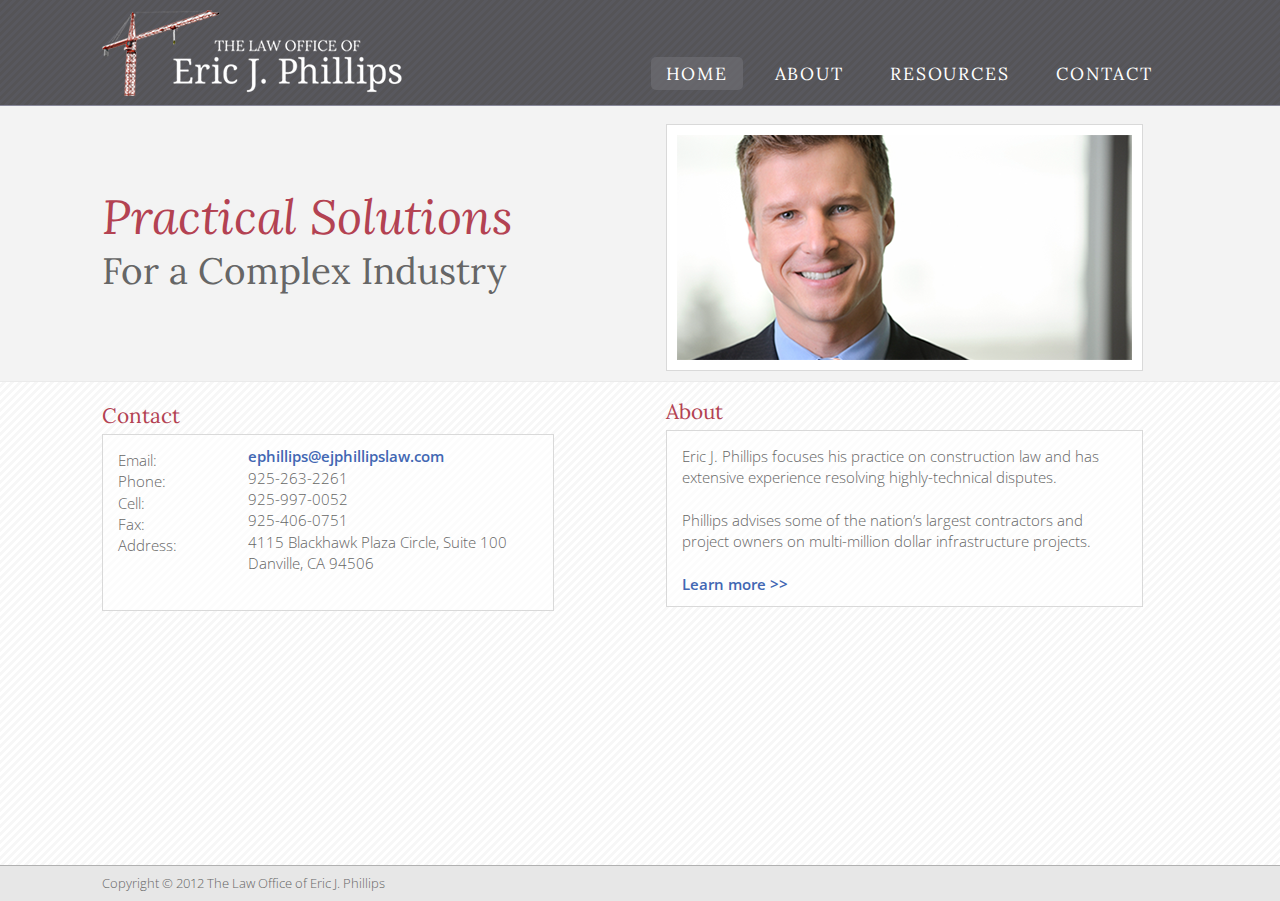
==== staging/index.html @ d49089be "separated home and common css;" ====
<html lang="en">
  <head>
    <meta charset="utf-8"> 
    <title>The Law Office of Eric J. Phillips</title>
    <link href="css/common.css" rel="stylesheet">
    <link href="css/home.css" rel="stylesheet">
    <link href='http://fonts.googleapis.com/css?family=Lora:400,700,400italic,700italic' rel='stylesheet' type='text/css'>
    <link href='http://fonts.googleapis.com/css?family=Open+Sans:300,400,600' rel='stylesheet' type='text/css'>
    <!--[if IE]>
    <link href="http://fonts.googleapis.com/css?family=Lora:400" rel="stylesheet" type="text/css">
    <link href="http://fonts.googleapis.com/css?family=Lora:400italic" rel="stylesheet" type="text/css">
    <link href="http://fonts.googleapis.com/css?family=Lora:700" rel="stylesheet" type="text/css">
    <link href="http://fonts.googleapis.com/css?family=Lora:700italic" rel="stylesheet" type="text/css">
    <![endif]-->
  </head>
  <body>

    <div id="wrapper">
      <div id="navbar">
        <img id="logo" src="img/logo.png">
        <ul>
          <li><a class="titles selected" href="">Home</a></li>
          <li><a class="titles" href="about.html">About</a></li>
          <li><a class="titles" href="resources.html">Resources</a></li>
          <li><a class="titles" href="contact.html">Contact</a></li>
        </ul>
      </div>

      <div id="headline"> <!-- the entire second section -->
        <p id="headline-top" class="titles highlight-color">Practical Solutions</p>
        <p id="headline-second" class="titles">For a Complex Industry</p>
        <img id="home-photo" src="img/photo_home.png">
      </div>

      <div id="content">
        <div id="contact-home">
          <a id="contact-home-title" class="titles highlight-color headings" href="contact.html">Contact</a>
          <div id="contact-content-block" class="content-block">
            <p id="contact-labels">
              Email:<br>
              Phone:<br>
              Cell:<br>
              Fax:<br>
              Address:
            </p>
            <p id="contact-info">
              <a href="mailto:ephillips@ejphillipslaw.com">ephillips@ejphillipslaw.com</a><br>
              925-263-2261<br>
              925-997-0052<br>
              925-406-0751<br>
              4115 Blackhawk Plaza Circle, Suite 100<br>
                  Danville, CA 94506
            </p>
          </div>
        </div>
        <div id="about-home">
          <a id="about-home-title" class="titles highlight-color headings" href="about.html">About</a>
          <div id="about-content-block" class="content-block">
            Eric J. Phillips focuses his practice on construction law and has extensive experience resolving highly-technical disputes. <br><br>
            Phillips advises some of the nation’s largest contractors and project owners on multi-million dollar infrastructure projects. <br><br>
            <a href="about.html">Learn more >></a>
          </div>
        </div>

        <div id="push"></div>
      </div>
    </div>

    <div id="footer">
      <p id="copyright">Copyright © 2012 The Law Office of Eric J. Phillips</p>
    </div>

  </body>
</html>
---- staging/css/common.css ----
* {
    margin: 0;
}

html {
    height: 100%;
}

body {
    height: 100%;
	padding: 0px;
	margin: 0px;
    font-family: 'Open Sans', sans-serif;
    font-weight: 300;
    color: #666666;
    background-image: url("../img/stripe_light.png");
}

::selection {
    background: #A5D1D0; /* Safari */
}

::-moz-selection {
    background: #A5D1D0; /* Firefox */
}

p {
    margin: 0px;
    padding: 0px;
}

a {
    text-decoration: none;
    font-weight: 600;
    color: #4267b3;
}

a:hover {
    color: #aaaaaa;
}

ul {
    list-style: none;
    margin: 0px;
    padding: 0px;
}

li {
    margin: 0px;
    padding: 0px;
}

.titles {
    font-family: 'Lora', serif;
    font-weight: 400;
}

.headings {  
    font-size: 1.3em;
}

.highlight-color {
    color: #b34252;
}

.content-block {
    border: 1px #d9d9d9 solid;
    background-color: #ffffff;
    font-size: 0.95em;
    padding: 15px;
    line-height: 1.4em;
    /* Fallback for web browsers that doesn't support RGBa */
    background: rgb(255, 255, 255);
    /* RGBa with 0.6 opacity */
    background: rgba(255, 255, 255, 0.6);
    /* For IE 5.5 - 7*/
    filter:progid:DXImageTransform.Microsoft.gradient(startColorstr=#99717176, endColorstr=#99717176);
    /* For IE 8*/
    -ms-filter: "progid:DXImageTransform.Microsoft.gradient(startColorstr=#99717176, endColorstr=#99717176)";
}

#navbar {
    width: 100%;
    height: 105px;
    background-image: url("../img/stripe_dark.png");
    background-color: #58585e;
    border-bottom: 1px #89899b solid;
}

#logo {
    margin-left: 8%;
    margin-top: 10px;
}

#navbar ul {
    margin-top: -35px;
    padding-left: 52%;
    margin-left: -15px;
}

#navbar li {
    font-size: 1.1em;
    letter-spacing: 0.1em;
    display: inline;
    text-transform: uppercase;
    padding-right: 13px;
}

#navbar a {
    color: #ffffff;
    font-weight: 400;
    padding: 5px 15px;
}

#navbar a:hover, .selected {
    background-color: #717176;
    -moz-border-radius: 5px;
    -webkit-border-radius: 5px;
    -khtml-border-radius: 5px;
    behavior: url(/css/border-radius.htc);
    border-radius: 5px;
    /* Fallback for web browsers that doesn't support RGBa */
    background: rgb(113, 113, 118);
    /* RGBa with 0.6 opacity */
    background: rgba(113, 113, 118, 0.6);
    /* For IE 5.5 - 7*/
    filter:progid:DXImageTransform.Microsoft.gradient(startColorstr=#99717176, endColorstr=#99717176);
    /* For IE 8*/
    -ms-filter: "progid:DXImageTransform.Microsoft.gradient(startColorstr=#99717176, endColorstr=#99717176)";
}

#wrapper {
    min-height: 100%;
    height: auto !important;
    margin: 0 auto -35px;
    height: 100;
}

#push {
    clear: both;
}

#copyright  {
    width: 100%;
    font-size: 0.8em;
    margin-top: 8px;
    margin-left: 8%;
}

#footer {
    width: 100%;
    height: 35px;
    background-color: #e7e7e7;
    border-top: 1px #b1b1b1 solid;
}
---- staging/css/home.css ----
#headline {
    background-color: #f3f3f3;
    width: 100%;
    height: 275px;
    border-bottom: 1px #ebebeb solid;
}

#headline-top {
    padding-top: 80px;
    margin-left: 8%;
    font-style: italic;
    font-size: 3em;
}

#headline-second {
    margin-left: 8%;
    font-size: 2.3em;
}

#home-photo {
    margin-top: -170px;
    margin-left: 52%;
    border: 1px #d9d9d9 solid;
}

#content {
    width: 100%;
    clear: both;
    padding-top: 20px;
}

#contact-home {
    margin-left: 8%;
}

#about-home {
    margin-left: 52%;
    margin-top: -213px;
}

#contact-content-block {
    margin-top: 5px;
    width: 420px;
    height: 145px;
}

#contact-info {
    margin-top: -110px;
    margin-left: 130px;
}

#about-content-block {
    margin-top: 5px;
    width: 445px;
    height: 145px;
}
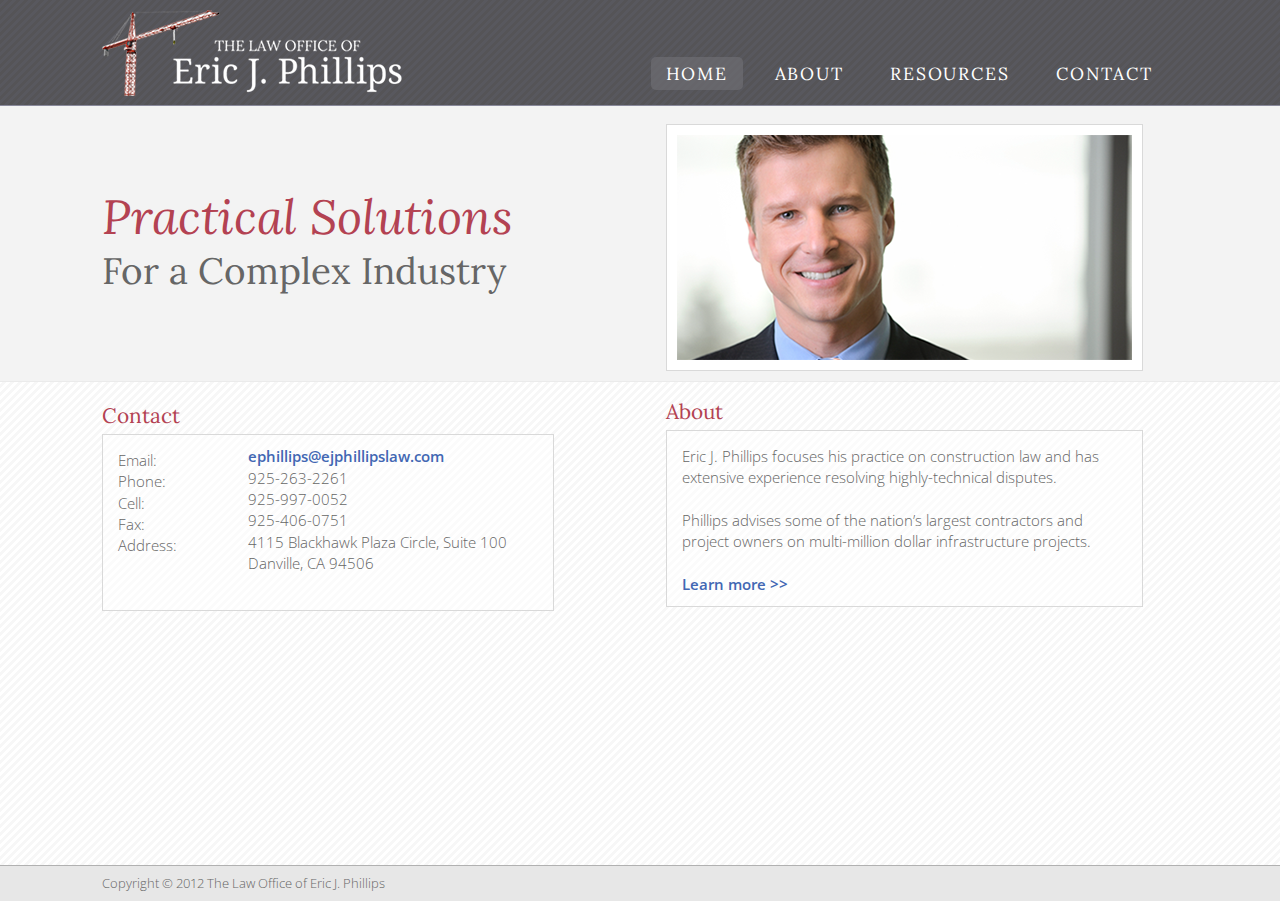
==== commit 7aaac873: "finished contact page except for buttons" ====
--- a/staging/index.html
+++ b/staging/index.html
@@ -15,11 +15,11 @@
   </head>
   <body>
 
-    <div id="wrapper">
-      <div id="navbar">
-        <img id="logo" src="img/logo.png">
+    <div class="wrapper">
+      <div class="navbar">
+        <a href="index.html"><img class="logo" src="img/logo.png"></a>
         <ul>
-          <li><a class="titles selected" href="">Home</a></li>
+          <li><a class="titles selected" href="index.html">Home</a></li>
           <li><a class="titles" href="about.html">About</a></li>
           <li><a class="titles" href="resources.html">Resources</a></li>
           <li><a class="titles" href="contact.html">Contact</a></li>
@@ -29,12 +29,12 @@
       <div id="headline"> <!-- the entire second section -->
         <p id="headline-top" class="titles highlight-color">Practical Solutions</p>
         <p id="headline-second" class="titles">For a Complex Industry</p>
-        <img id="home-photo" src="img/photo_home.png">
+        <img id="home-photo" class="border" src="img/photo_home.png">
       </div>
 
-      <div id="content">
+      <div id="home-content">
         <div id="contact-home">
-          <a id="contact-home-title" class="titles highlight-color headings" href="contact.html">Contact</a>
+          <a class="titles highlight-color headings" href="contact.html">Contact</a>
           <div id="contact-content-block" class="content-block">
             <p id="contact-labels">
               Email:<br>
@@ -54,7 +54,7 @@
           </div>
         </div>
         <div id="about-home">
-          <a id="about-home-title" class="titles highlight-color headings" href="about.html">About</a>
+          <a class="titles highlight-color headings" href="about.html">About</a>
           <div id="about-content-block" class="content-block">
             Eric J. Phillips focuses his practice on construction law and has extensive experience resolving highly-technical disputes. <br><br>
             Phillips advises some of the nation’s largest contractors and project owners on multi-million dollar infrastructure projects. <br><br>
@@ -62,12 +62,12 @@
           </div>
         </div>
 
-        <div id="push"></div>
+        <div class="push"></div>
       </div>
     </div>
 
-    <div id="footer">
-      <p id="copyright">Copyright © 2012 The Law Office of Eric J. Phillips</p>
+    <div class="footer">
+      <p class="copyright">Copyright © 2012 The Law Office of Eric J. Phillips</p>
     </div>
 
   </body>
--- a/staging/css/common.css
+++ b/staging/css/common.css
@@ -55,12 +55,20 @@
     font-weight: 400;
 }
 
+.page-titles {
+    font-size: 1.5em;
+}
+
 .headings {  
     font-size: 1.3em;
 }
 
 .highlight-color {
     color: #b34252;
+}
+
+.border {
+    border: 1px #d9d9d9 solid;
 }
 
 .content-block {
@@ -72,14 +80,14 @@
     /* Fallback for web browsers that doesn't support RGBa */
     background: rgb(255, 255, 255);
     /* RGBa with 0.6 opacity */
-    background: rgba(255, 255, 255, 0.6);
+    background: rgba(255, 255, 255, 0.5);
     /* For IE 5.5 - 7*/
-    filter:progid:DXImageTransform.Microsoft.gradient(startColorstr=#99717176, endColorstr=#99717176);
+    filter:progid:DXImageTransform.Microsoft.gradient(startColorstr=#7f717176, endColorstr=#7f717176);
     /* For IE 8*/
-    -ms-filter: "progid:DXImageTransform.Microsoft.gradient(startColorstr=#99717176, endColorstr=#99717176)";
+    -ms-filter: "progid:DXImageTransform.Microsoft.gradient(startColorstr=#7f717176, endColorstr=#7f717176)";
 }
 
-#navbar {
+.navbar {
     width: 100%;
     height: 105px;
     background-image: url("../img/stripe_dark.png");
@@ -87,18 +95,18 @@
     border-bottom: 1px #89899b solid;
 }
 
-#logo {
+.logo {
     margin-left: 8%;
     margin-top: 10px;
 }
 
-#navbar ul {
+.navbar ul {
     margin-top: -35px;
     padding-left: 52%;
     margin-left: -15px;
 }
 
-#navbar li {
+.navbar li {
     font-size: 1.1em;
     letter-spacing: 0.1em;
     display: inline;
@@ -106,13 +114,13 @@
     padding-right: 13px;
 }
 
-#navbar a {
+.navbar li a {
     color: #ffffff;
     font-weight: 400;
     padding: 5px 15px;
 }
 
-#navbar a:hover, .selected {
+.navbar li a:hover, .selected {
     background-color: #717176;
     -moz-border-radius: 5px;
     -webkit-border-radius: 5px;
@@ -129,25 +137,34 @@
     -ms-filter: "progid:DXImageTransform.Microsoft.gradient(startColorstr=#99717176, endColorstr=#99717176)";
 }
 
-#wrapper {
+#page-content {
+    margin-left: 8%;
+    margin-top: 50px;
+}
+
+.content-subtitle {
+    margin-top: 5px;
+}
+
+.wrapper {
     min-height: 100%;
     height: auto !important;
     margin: 0 auto -35px;
     height: 100;
 }
 
-#push {
+.push {
     clear: both;
 }
 
-#copyright  {
+.copyright  {
     width: 100%;
     font-size: 0.8em;
     margin-top: 8px;
     margin-left: 8%;
 }
 
-#footer {
+.footer {
     width: 100%;
     height: 35px;
     background-color: #e7e7e7;
--- a/staging/css/home.css
+++ b/staging/css/home.css
@@ -20,10 +20,9 @@
 #home-photo {
     margin-top: -170px;
     margin-left: 52%;
-    border: 1px #d9d9d9 solid;
 }
 
-#content {
+#home-content {
     width: 100%;
     clear: both;
     padding-top: 20px;
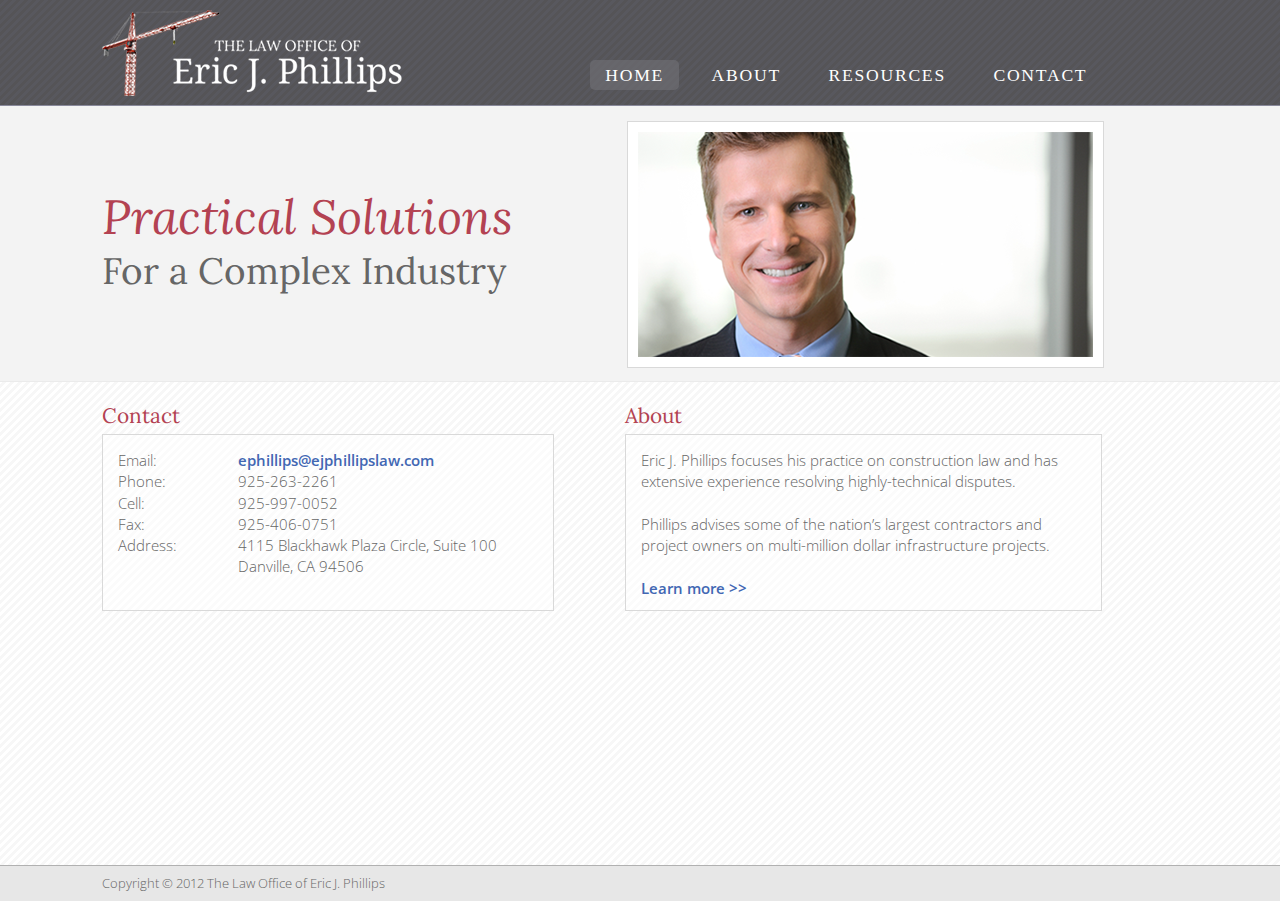
==== commit 83c99927: "made iframe for navigation bar for all 3 pages" ====
--- a/staging/index.html
+++ b/staging/index.html
@@ -16,20 +16,19 @@
   <body>
 
     <div class="wrapper">
-      <div class="navbar">
-        <a href="index.html"><img class="logo" src="img/logo.png"></a>
-        <ul>
-          <li><a class="titles selected" href="index.html">Home</a></li>
-          <li><a class="titles" href="about.html">About</a></li>
-          <li><a class="titles" href="resources.html">Resources</a></li>
-          <li><a class="titles" href="contact.html">Contact</a></li>
-        </ul>
-      </div>
 
-      <div id="headline"> <!-- the entire second section -->
-        <p id="headline-top" class="titles highlight-color">Practical Solutions</p>
-        <p id="headline-second" class="titles">For a Complex Industry</p>
-        <img id="home-photo" class="border" src="img/photo_home.png">
+    <iframe class="navbar-iframe" width="100%" seamless="seamless" scrolling="no" frameborder="0" src="navbar.html"></iframe>
+
+      <div id="headline-wrapper">
+        <div id="headline-inside"> <!-- the entire second section -->
+          <div id="headline-text">
+            <p id="headline-top" class="titles highlight-color">Practical Solutions</p>
+            <p id="headline-second" class="titles">For a Complex Industry</p>
+          </div>
+          <div id="home-photo">
+            <img class="border" src="img/photo_home.png">
+          </div>
+        </div>
       </div>
 
       <div id="home-content">
--- a/staging/css/common.css
+++ b/staging/css/common.css
@@ -24,11 +24,6 @@
     background: #A5D1D0; /* Firefox */
 }
 
-p {
-    margin: 0px;
-    padding: 0px;
-}
-
 a {
     text-decoration: none;
     font-weight: 600;
@@ -45,7 +40,7 @@
     padding: 0px;
 }
 
-li {
+li, p {
     margin: 0px;
     padding: 0px;
 }
@@ -87,40 +82,48 @@
     -ms-filter: "progid:DXImageTransform.Microsoft.gradient(startColorstr=#7f717176, endColorstr=#7f717176)";
 }
 
-.navbar {
+.navbar-iframe {
+    height: 106px;
+}
+
+.navbar-wrapper {
     width: 100%;
-    height: 105px;
+    height: 105px;    
     background-image: url("../img/stripe_dark.png");
     background-color: #58585e;
     border-bottom: 1px #89899b solid;
 }
 
+.navbar-inside {
+    margin-left: 8%;
+    width: 1000px;
+}
+
 .logo {
-    margin-left: 8%;
+    float: left;
     margin-top: 10px;
 }
 
-.navbar ul {
-    margin-top: -35px;
-    padding-left: 52%;
-    margin-left: -15px;
+.navbar-inside ul {
+    float: right;
+    margin-top: 65px;
 }
 
-.navbar li {
+.navbar-inside li {
     font-size: 1.1em;
     letter-spacing: 0.1em;
     display: inline;
     text-transform: uppercase;
-    padding-right: 13px;
+    padding-left: 13px;
 }
 
-.navbar li a {
+.navbar-inside li a {
     color: #ffffff;
     font-weight: 400;
     padding: 5px 15px;
 }
 
-.navbar li a:hover, .selected {
+.navbar-inside li a:hover, .selected {
     background-color: #717176;
     -moz-border-radius: 5px;
     -webkit-border-radius: 5px;
--- a/staging/css/home.css
+++ b/staging/css/home.css
@@ -1,40 +1,48 @@
-#headline {
+#headline-wrapper {
     background-color: #f3f3f3;
     width: 100%;
     height: 275px;
     border-bottom: 1px #ebebeb solid;
 }
 
+#headline-inside { 
+    width: 1000px;       
+    margin-left: 8%;
+}
+
+#headline-text {
+    width: 500px;
+    float: left;
+}
+
 #headline-top {
     padding-top: 80px;
-    margin-left: 8%;
     font-style: italic;
     font-size: 3em;
 }
 
 #headline-second {
-    margin-left: 8%;
     font-size: 2.3em;
 }
 
 #home-photo {
-    margin-top: -170px;
-    margin-left: 52%;
+    width: 475px;
+    float: right;
+    margin-top: 15px;
 }
 
 #home-content {
-    width: 100%;
-    clear: both;
+    width: 1000px;
     padding-top: 20px;
+    margin-left: 8%;
 }
 
 #contact-home {
-    margin-left: 8%;
+    float: left;
 }
 
 #about-home {
-    margin-left: 52%;
-    margin-top: -213px;
+    float: right;
 }
 
 #contact-content-block {
@@ -43,9 +51,14 @@
     height: 145px;
 }
 
+#contact-labels {
+    float: left;
+    width: 60px;
+}
+
 #contact-info {
-    margin-top: -110px;
-    margin-left: 130px;
+    float: right;
+    width: 300px;
 }
 
 #about-content-block {
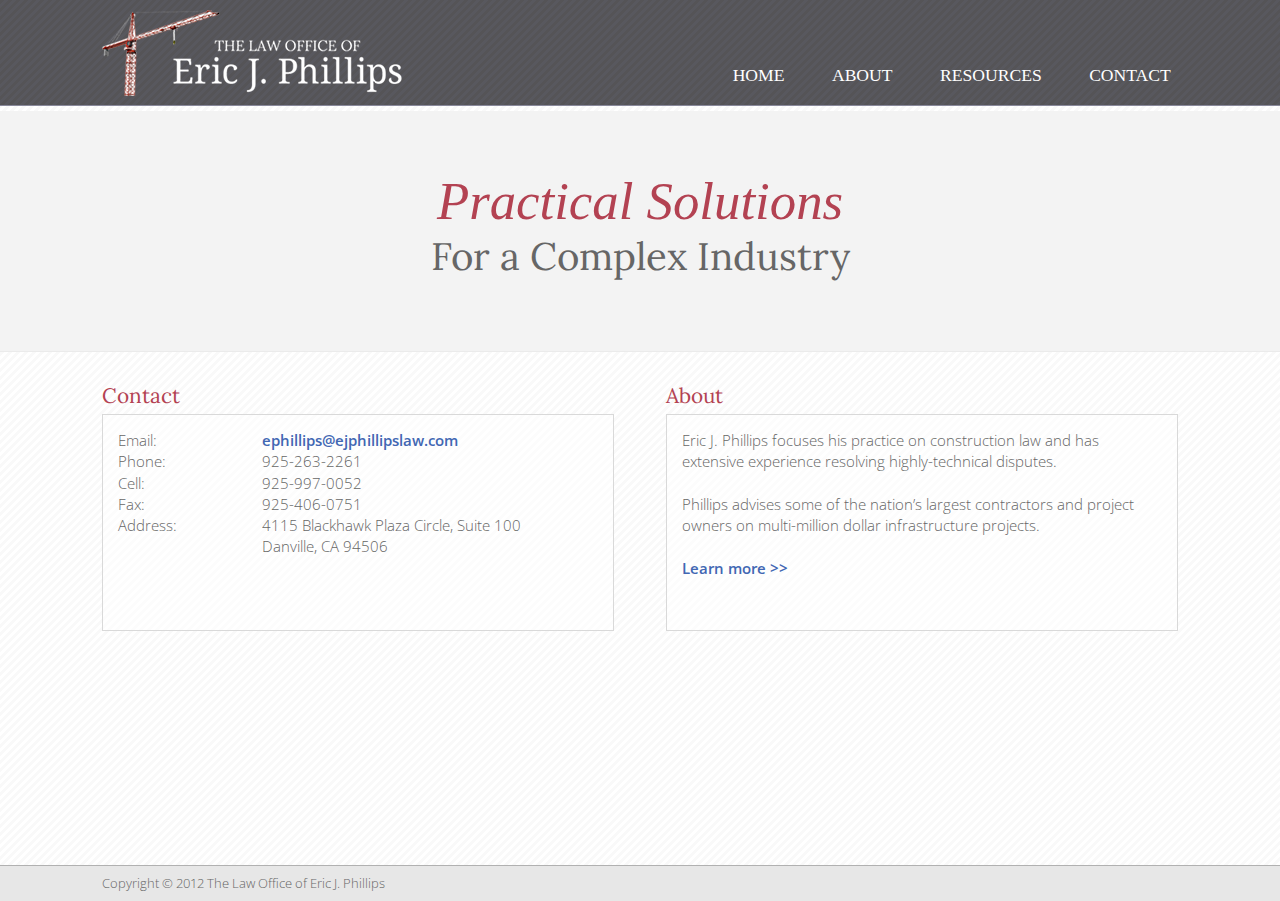
==== commit 4680b177: "completed IE fixes, working on contact form" ====
--- a/staging/index.html
+++ b/staging/index.html
@@ -1,17 +1,26 @@
-<html lang="en">
+<!DOCTYPE html>
   <head>
-    <meta charset="utf-8"> 
+    <meta charset="UTF-8">
     <title>The Law Office of Eric J. Phillips</title>
     <link href="css/common.css" rel="stylesheet">
     <link href="css/home.css" rel="stylesheet">
-    <link href='http://fonts.googleapis.com/css?family=Lora:400,700,400italic,700italic' rel='stylesheet' type='text/css'>
-    <link href='http://fonts.googleapis.com/css?family=Open+Sans:300,400,600' rel='stylesheet' type='text/css'>
-    <!--[if IE]>
     <link href="http://fonts.googleapis.com/css?family=Lora:400" rel="stylesheet" type="text/css">
     <link href="http://fonts.googleapis.com/css?family=Lora:400italic" rel="stylesheet" type="text/css">
     <link href="http://fonts.googleapis.com/css?family=Lora:700" rel="stylesheet" type="text/css">
     <link href="http://fonts.googleapis.com/css?family=Lora:700italic" rel="stylesheet" type="text/css">
-    <![endif]-->
+    <link href='http://fonts.googleapis.com/css?family=Open+Sans:300' rel='stylesheet' type='text/css'>
+    <link href='http://fonts.googleapis.com/css?family=Open+Sans:400' rel='stylesheet' type='text/css'>
+    <link href='http://fonts.googleapis.com/css?family=Open+Sans:600' rel='stylesheet' type='text/css'>
+
+    <script src="js/jquery-1.8.1.min.js" type="text/javascript"></script>
+    <script src="js/jquery.nospam.js" type="text/javascript"></script>
+
+    <script>
+      $(function(){
+        $('a.email').nospam({ replaceText: true });
+      });
+    </script>
+    
   </head>
   <body>
 
@@ -25,9 +34,9 @@
             <p id="headline-top" class="titles highlight-color">Practical Solutions</p>
             <p id="headline-second" class="titles">For a Complex Industry</p>
           </div>
-          <div id="home-photo">
+          <!--<div id="home-photo">
             <img class="border" src="img/photo_home.png">
-          </div>
+          </div>-->
         </div>
       </div>
 
@@ -43,7 +52,7 @@
               Address:
             </p>
             <p id="contact-info">
-              <a href="mailto:ephillips@ejphillipslaw.com">ephillips@ejphillipslaw.com</a><br>
+              <a href="#" rel="moc/walspillihpje//spillihpe" class="email">email</a><br>
               925-263-2261<br>
               925-997-0052<br>
               925-406-0751<br>
--- a/staging/css/common.css
+++ b/staging/css/common.css
@@ -17,11 +17,13 @@
 }
 
 ::selection {
-    background: #A5D1D0; /* Safari */
+    color: #ffffff;
+    background: #4267b3; /* Safari */
 }
 
 ::-moz-selection {
-    background: #A5D1D0; /* Firefox */
+    color: #ffffff;
+    background: #4267b3; /* Firefox */
 }
 
 a {
@@ -34,13 +36,13 @@
     color: #aaaaaa;
 }
 
-ul {
+li {
     list-style: none;
     margin: 0px;
     padding: 0px;
 }
 
-li, p {
+ul, p {
     margin: 0px;
     padding: 0px;
 }
@@ -48,6 +50,10 @@
 .titles {
     font-family: 'Lora', serif;
     font-weight: 400;
+}
+
+.page-smalltitles {
+    font-size: 1.2em;
 }
 
 .page-titles {
@@ -66,6 +72,19 @@
     border: 1px #d9d9d9 solid;
 }
 
+.button {
+    background-color: #4267b3;
+    color: #ffffff;
+    padding: 5px 40px;
+    font-size: 0.9em;
+    border: 1px #4d4d4d solid;
+    -moz-border-radius: 5px;
+    -webkit-border-radius: 5px;
+    -khtml-border-radius: 5px;
+    behavior: url(/css/border-radius.htc);
+    border-radius: 5px;
+}
+
 .content-block {
     border: 1px #d9d9d9 solid;
     background-color: #ffffff;
@@ -77,9 +96,9 @@
     /* RGBa with 0.6 opacity */
     background: rgba(255, 255, 255, 0.5);
     /* For IE 5.5 - 7*/
-    filter:progid:DXImageTransform.Microsoft.gradient(startColorstr=#7f717176, endColorstr=#7f717176);
+    filter:progid:DXImageTransform.Microsoft.gradient(startColorstr=#7fffffff, endColorstr=#7fffffff);
     /* For IE 8*/
-    -ms-filter: "progid:DXImageTransform.Microsoft.gradient(startColorstr=#7f717176, endColorstr=#7f717176)";
+    -ms-filter: "progid:DXImageTransform.Microsoft.gradient(startColorstr=#7fffffff, endColorstr=#7fffffff)";
 }
 
 .navbar-iframe {
@@ -96,22 +115,23 @@
 
 .navbar-inside {
     margin-left: 8%;
-    width: 1000px;
 }
 
 .logo {
     float: left;
     margin-top: 10px;
+    border: none;
 }
 
 .navbar-inside ul {
     float: right;
+    margin-right: 8%;
     margin-top: 65px;
 }
 
 .navbar-inside li {
     font-size: 1.1em;
-    letter-spacing: 0.1em;
+    letter-spacing: 0em;
     display: inline;
     text-transform: uppercase;
     padding-left: 13px;
@@ -150,25 +170,25 @@
 }
 
 .wrapper {
+    height: 100%;
     min-height: 100%;
     height: auto !important;
     margin: 0 auto -35px;
-    height: 100;
 }
 
 .push {
     clear: both;
+    height: 35px;
 }
 
 .copyright  {
-    width: 100%;
     font-size: 0.8em;
     margin-top: 8px;
     margin-left: 8%;
 }
 
 .footer {
-    width: 100%;
+    clear: both;
     height: 35px;
     background-color: #e7e7e7;
     border-top: 1px #b1b1b1 solid;
--- a/staging/css/home.css
+++ b/staging/css/home.css
@@ -1,68 +1,63 @@
 #headline-wrapper {
     background-color: #f3f3f3;
-    width: 100%;
-    height: 275px;
+    height: 240px;
     border-bottom: 1px #ebebeb solid;
 }
 
 #headline-inside { 
-    width: 1000px;       
-    margin-left: 8%;
+    width: 100%; 
 }
 
 #headline-text {
-    width: 500px;
-    float: left;
+    padding-top: 60px;
+    text-align: center;
 }
 
 #headline-top {
-    padding-top: 80px;
+    font-family: 'LoraItalic';
     font-style: italic;
-    font-size: 3em;
+    font-weight: 300;
+    font-size: 3.3em;
 }
 
 #headline-second {
-    font-size: 2.3em;
-}
-
-#home-photo {
-    width: 475px;
-    float: right;
-    margin-top: 15px;
+    font-size: 2.4em;
 }
 
 #home-content {
-    width: 1000px;
-    padding-top: 20px;
-    margin-left: 8%;
+    margin-top: 30px;
 }
 
 #contact-home {
+    margin-left: 8%;
+    width: 40%;
     float: left;
 }
 
 #about-home {
+    margin-right: 8%;
+    width: 40%;
     float: right;
+    margin-bottom: 5px;
 }
 
 #contact-content-block {
     margin-top: 5px;
-    width: 420px;
-    height: 145px;
+    height: 185px;
 }
 
 #contact-labels {
     float: left;
-    width: 60px;
+    width: 30%;
 }
 
 #contact-info {
     float: right;
-    width: 300px;
+    width: 70%;
 }
 
 #about-content-block {
     margin-top: 5px;
-    width: 445px;
-    height: 145px;
+    height: 185px;
+    margin-bottom: 5px;
 }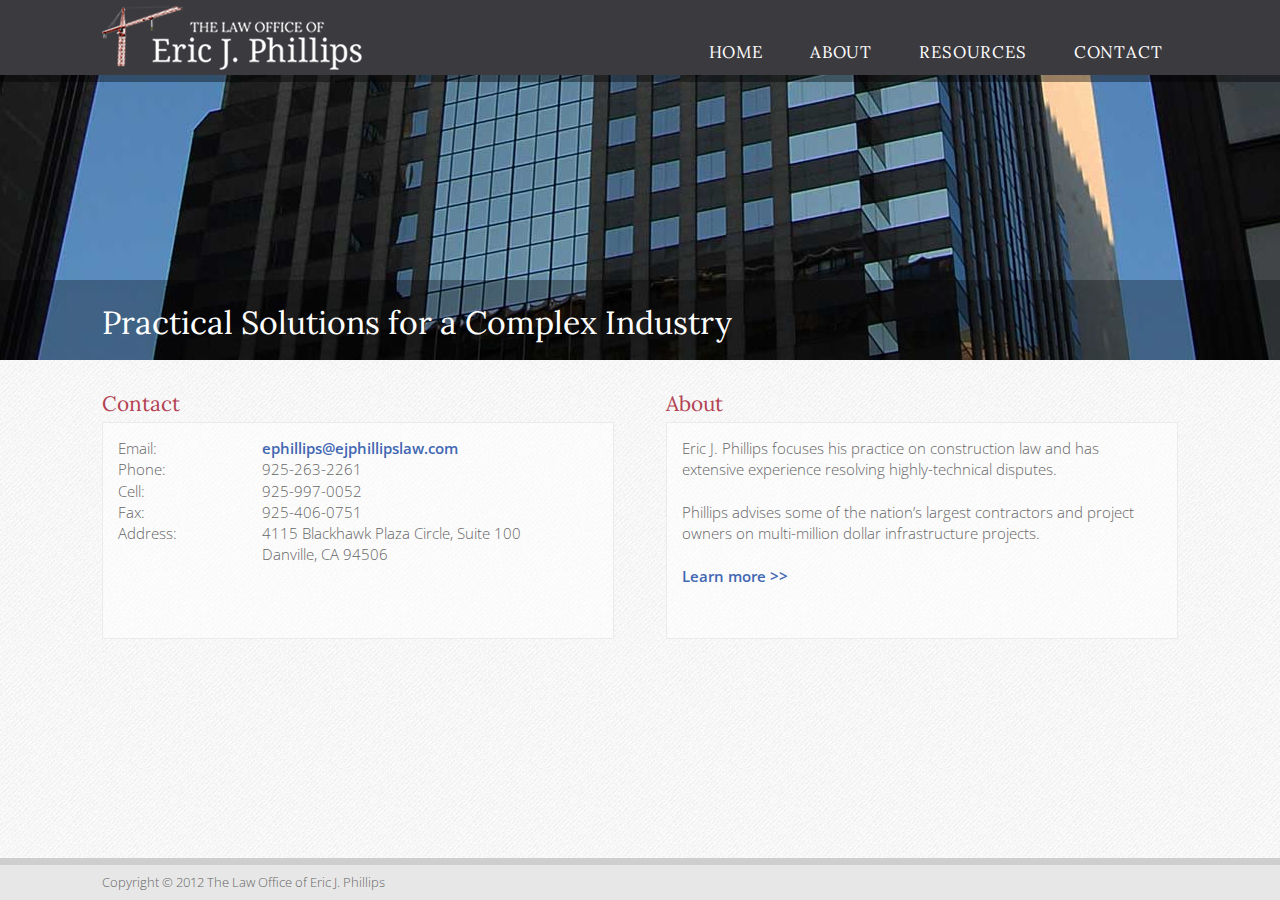
==== commit 895a5f72: "image slideshow" ====
--- a/staging/index.html
+++ b/staging/index.html
@@ -5,11 +5,7 @@
     <link href="css/common.css" rel="stylesheet">
     <link href="css/home.css" rel="stylesheet">
     <link href="http://fonts.googleapis.com/css?family=Lora:400" rel="stylesheet" type="text/css">
-    <link href="http://fonts.googleapis.com/css?family=Lora:400italic" rel="stylesheet" type="text/css">
-    <link href="http://fonts.googleapis.com/css?family=Lora:700" rel="stylesheet" type="text/css">
-    <link href="http://fonts.googleapis.com/css?family=Lora:700italic" rel="stylesheet" type="text/css">
     <link href='http://fonts.googleapis.com/css?family=Open+Sans:300' rel='stylesheet' type='text/css'>
-    <link href='http://fonts.googleapis.com/css?family=Open+Sans:400' rel='stylesheet' type='text/css'>
     <link href='http://fonts.googleapis.com/css?family=Open+Sans:600' rel='stylesheet' type='text/css'>
 
     <script src="js/jquery-1.8.1.min.js" type="text/javascript"></script>
@@ -18,6 +14,38 @@
     <script>
       $(function(){
         $('a.email').nospam({ replaceText: true });
+
+        var currentImage = 0;
+        var numImages = 5;
+        var animateTime = 1000;
+        var delayTime = 6000;
+        var numTimes = 0;
+        var maxTimes = numImages*40;
+
+        animateImage();
+
+        function animateImage(){
+          $('#headline-images').delay(delayTime).fadeOut(animateTime, 
+            function(){
+              numTimes++;
+
+              if (currentImage >= numImages-1){
+                currentImage = 0;
+              }else {
+                currentImage++;
+              }
+
+              console.log(numTimes + ". " + currentImage);
+
+              $('#headline-images').css('background-image', 'url("img/home' + currentImage + '.jpg")');
+              $('#headline-images').fadeIn();
+
+              if (numTimes < maxTimes){
+                animateImage();
+              }
+            });
+        }
+
       });
     </script>
     
@@ -25,20 +53,35 @@
   <body>
 
     <div class="wrapper">
+    
+    <div class="navbar-wrapper">
+      <div class="navbar-inside">
+        <a href="index.html" target="_top"><img class="logo" src="img/logo2.png"></a>
+        <ul>
+          <li><a class="titles" href="index.html" target="_top">Home</a></li>
+          <li><a class="titles" href="about.html" target="_top">About</a></li>
+          <li><a class="titles" href="resources.html" target="_top">Resources</a></li>
+          <li><a class="titles" href="contact.html" target="_top">Contact</a></li>
+        </ul>
+      </div>
+    </div>
 
-    <iframe class="navbar-iframe" width="100%" seamless="seamless" scrolling="no" frameborder="0" src="navbar.html"></iframe>
+      <div id="headline-section">
+          <div class="navbar-bottom-home"></div>
 
-      <div id="headline-wrapper">
-        <div id="headline-inside"> <!-- the entire second section -->
-          <div id="headline-text">
-            <p id="headline-top" class="titles highlight-color">Practical Solutions</p>
-            <p id="headline-second" class="titles">For a Complex Industry</p>
+          <div id="headline-inside"> 
+            <div id="headline-transparent"></div>
+              <div id="headline-wrapper">
+                <p id="headline-text">Practical Solutions for a Complex Industry</p>
+              </div>
+            <!--<div id="home-photo">
+              <img class="border" src="img/photo_home.png">
+            </div>-->
           </div>
-          <!--<div id="home-photo">
-            <img class="border" src="img/photo_home.png">
-          </div>-->
-        </div>
       </div>
+
+      <div id="headline-images"></div>
+      <div id="headline-bg"></div>
 
       <div id="home-content">
         <div id="contact-home">
--- a/staging/css/common.css
+++ b/staging/css/common.css
@@ -13,7 +13,7 @@
     font-family: 'Open Sans', sans-serif;
     font-weight: 300;
     color: #666666;
-    background-image: url("../img/stripe_light.png");
+    background-image: url("../img/debut_light.png");
 }
 
 ::selection {
@@ -57,6 +57,7 @@
 }
 
 .page-titles {
+    margin-left: 8%;
     font-size: 1.5em;
 }
 
@@ -86,7 +87,7 @@
 }
 
 .content-block {
-    border: 1px #d9d9d9 solid;
+    border: 1px #ebebeb solid;
     background-color: #ffffff;
     font-size: 0.95em;
     padding: 15px;
@@ -99,39 +100,53 @@
     filter:progid:DXImageTransform.Microsoft.gradient(startColorstr=#7fffffff, endColorstr=#7fffffff);
     /* For IE 8*/
     -ms-filter: "progid:DXImageTransform.Microsoft.gradient(startColorstr=#7fffffff, endColorstr=#7fffffff)";
-}
-
-.navbar-iframe {
-    height: 106px;
+    background: transparent\9;
 }
 
 .navbar-wrapper {
+    padding: 0px;
+    margin: 0px;
     width: 100%;
-    height: 105px;    
-    background-image: url("../img/stripe_dark.png");
-    background-color: #58585e;
-    border-bottom: 1px #89899b solid;
+    height: 75px;    
+    background-color: #3b3a3f;
+}
+
+.navbar-bottom {
+    padding: 0px;
+    margin: 0px;
+    height: 7px;
+    /* Fallback for web browsers that doesn't support RGBa */
+    background: rgb(0, 0, 0);
+    /* RGBa with 0.6 opacity */
+    background: rgba(0, 0, 0, 0.2);
+    /* For IE 5.5 - 7*/
+    filter:progid:DXImageTransform.Microsoft.gradient(startColorstr=#33000000, endColorstr=#33000000);
+    /* For IE 8*/
+    -ms-filter: "progid:DXImageTransform.Microsoft.gradient(startColorstr=#33000000, endColorstr=#33000000)";
+    background: transparent\9;
 }
 
 .navbar-inside {
-    margin-left: 8%;
+    max-width: 1500px;
+    margin: 0 auto;
 }
 
 .logo {
+    margin-left: 8%;
     float: left;
-    margin-top: 10px;
+    margin-top: 6px;
     border: none;
 }
 
 .navbar-inside ul {
+    margin-right: 8%;
     float: right;
-    margin-right: 8%;
-    margin-top: 65px;
+    margin-top: 40px;
 }
 
 .navbar-inside li {
-    font-size: 1.1em;
-    letter-spacing: 0em;
+    font-size: 1.05em;
+    letter-spacing: 0.05em;
     display: inline;
     text-transform: uppercase;
     padding-left: 13px;
@@ -158,14 +173,18 @@
     filter:progid:DXImageTransform.Microsoft.gradient(startColorstr=#99717176, endColorstr=#99717176);
     /* For IE 8*/
     -ms-filter: "progid:DXImageTransform.Microsoft.gradient(startColorstr=#99717176, endColorstr=#99717176)";
+    background: transparent\9;
 }
 
 #page-content {
-    margin-left: 8%;
+    margin-left: auto;
+    margin-right: auto;
+    max-width: 1500px;
     margin-top: 50px;
 }
 
 .content-subtitle {
+    margin-left: 8%;
     margin-top: 5px;
 }
 
@@ -173,12 +192,12 @@
     height: 100%;
     min-height: 100%;
     height: auto !important;
-    margin: 0 auto -35px;
+    margin: 0 auto -42px;
 }
 
 .push {
     clear: both;
-    height: 35px;
+    height: 42px;
 }
 
 .copyright  {
@@ -191,5 +210,5 @@
     clear: both;
     height: 35px;
     background-color: #e7e7e7;
-    border-top: 1px #b1b1b1 solid;
-}
+    border-top: 7px #cecece solid;
+}
--- a/staging/css/home.css
+++ b/staging/css/home.css
@@ -1,43 +1,87 @@
-#headline-wrapper {
-    background-color: #f3f3f3;
-    height: 240px;
-    border-bottom: 1px #ebebeb solid;
+.navbar-bottom-home {
+    height: 7px;
+    /* Fallback for web browsers that doesn't support RGBa */
+    background: rgb(0, 0, 0);
+    /* RGBa with 0.6 opacity */
+    background: rgba(0, 0, 0, 0.4);
+    /* For IE 5.5 - 7*/
+    filter:progid:DXImageTransform.Microsoft.gradient(startColorstr=#66000000, endColorstr=#66000000);
+    /* For IE 8*/
+    -ms-filter: "progid:DXImageTransform.Microsoft.gradient(startColorstr=#66000000, endColorstr=#66000000)";
+    background: transparent\9;
+}
+
+#headline-images {
+    background-color: #545459;
+    height: 285px;
+    background-image: url("../img/home0.jpg");
+    background-repeat: no-repeat;
+    background-position: 50% 0%;
+    width: 100%;
+    position: absolute;
+}
+
+#headline-bg {
+    background-color: #545459;
+    height: 285px;
+    width: 100%;
+}
+
+#headline-section {
+    position: absolute;
+    width: 100%;
+    z-index: 10;
 }
 
 #headline-inside { 
-    width: 100%; 
+    width: 100%;
+}
+
+#headline-transparent {
+    margin-top: 198px;
+    height: 80px;
+    /* Fallback for web browsers that doesn't support RGBa */
+    background: rgb(0, 0, 0);
+    /* RGBa with 0.6 opacity */
+    background: rgba(0, 0, 0, 0.3);
+    /* For IE 5.5 - 7*/
+    filter:progid:DXImageTransform.Microsoft.gradient(startColorstr=#4c000000, endColorstr=#4c000000);
+    /* For IE 8*/
+    -ms-filter: "progid:DXImageTransform.Microsoft.gradient(startColorstr=#4c000000, endColorstr=#4c000000)";
+    background: transparent\9;
+}
+
+#headline-wrapper {
+    max-width: 1500px;
+    margin: 0 auto;
 }
 
 #headline-text {
-    padding-top: 60px;
-    text-align: center;
-}
-
-#headline-top {
-    font-family: 'LoraItalic';
-    font-style: italic;
-    font-weight: 300;
-    font-size: 3.3em;
-}
-
-#headline-second {
-    font-size: 2.4em;
+    margin-top: -58px;
+    float: left;
+    margin-left: 8%;
+    font-size: 2em;
+    color: #ffffff;
+    font-family: 'Lora', serif;
 }
 
 #home-content {
+    max-width: 1500px;
+    margin-left: auto;
+    margin-right: auto;
     margin-top: 30px;
 }
 
 #contact-home {
+    float: left;
     margin-left: 8%;
     width: 40%;
-    float: left;
 }
 
 #about-home {
+    float: right;
     margin-right: 8%;
     width: 40%;
-    float: right;
     margin-bottom: 5px;
 }
 
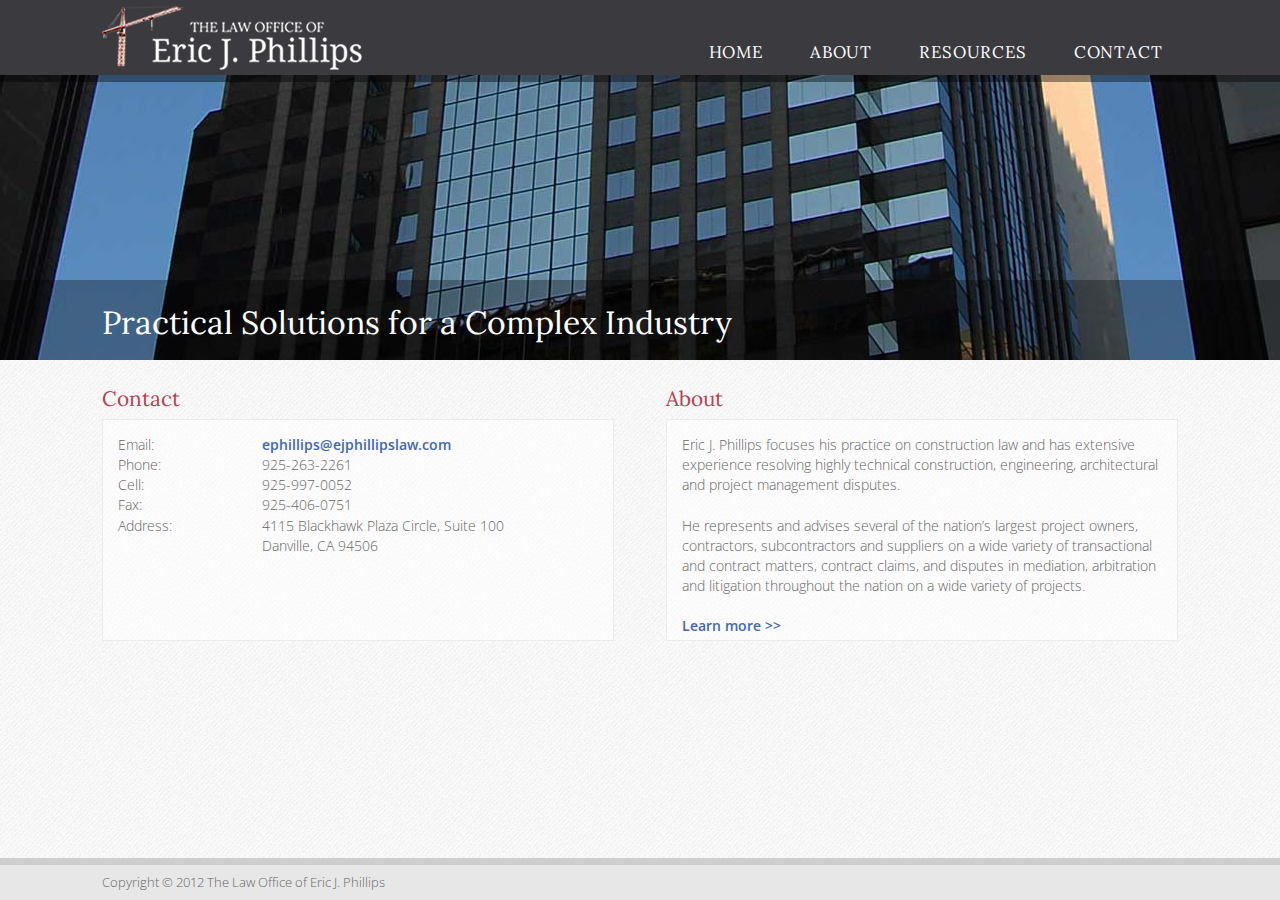
==== commit 60e503fd: "modifications to home page" ====
--- a/staging/index.html
+++ b/staging/index.html
@@ -107,8 +107,10 @@
         <div id="about-home">
           <a class="titles highlight-color headings" href="about.html">About</a>
           <div id="about-content-block" class="content-block">
-            Eric J. Phillips focuses his practice on construction law and has extensive experience resolving highly-technical disputes. <br><br>
-            Phillips advises some of the nation’s largest contractors and project owners on multi-million dollar infrastructure projects. <br><br>
+            Eric J. Phillips focuses his practice on construction law and has extensive experience resolving highly technical construction, engineering, architectural and project management disputes.
+            <br><br>
+            He represents and advises several of the nation’s largest project owners, contractors, subcontractors and suppliers on a wide variety of transactional and contract matters, contract claims, and disputes in mediation, arbitration and litigation throughout the nation on a wide variety of projects.
+            <br><br>
             <a href="about.html">Learn more >></a>
           </div>
         </div>
--- a/staging/css/home.css
+++ b/staging/css/home.css
@@ -69,7 +69,7 @@
     max-width: 1500px;
     margin-left: auto;
     margin-right: auto;
-    margin-top: 30px;
+    margin-top: 25px;
 }
 
 #contact-home {
@@ -86,8 +86,9 @@
 }
 
 #contact-content-block {
-    margin-top: 5px;
-    height: 185px;
+    margin-top: 7px;
+    height: 190px;
+    font-size: 0.9em;
 }
 
 #contact-labels {
@@ -101,7 +102,8 @@
 }
 
 #about-content-block {
-    margin-top: 5px;
-    height: 185px;
+    margin-top: 7px;
+    height: 190px;
     margin-bottom: 5px;
+    font-size: 0.9em;
 }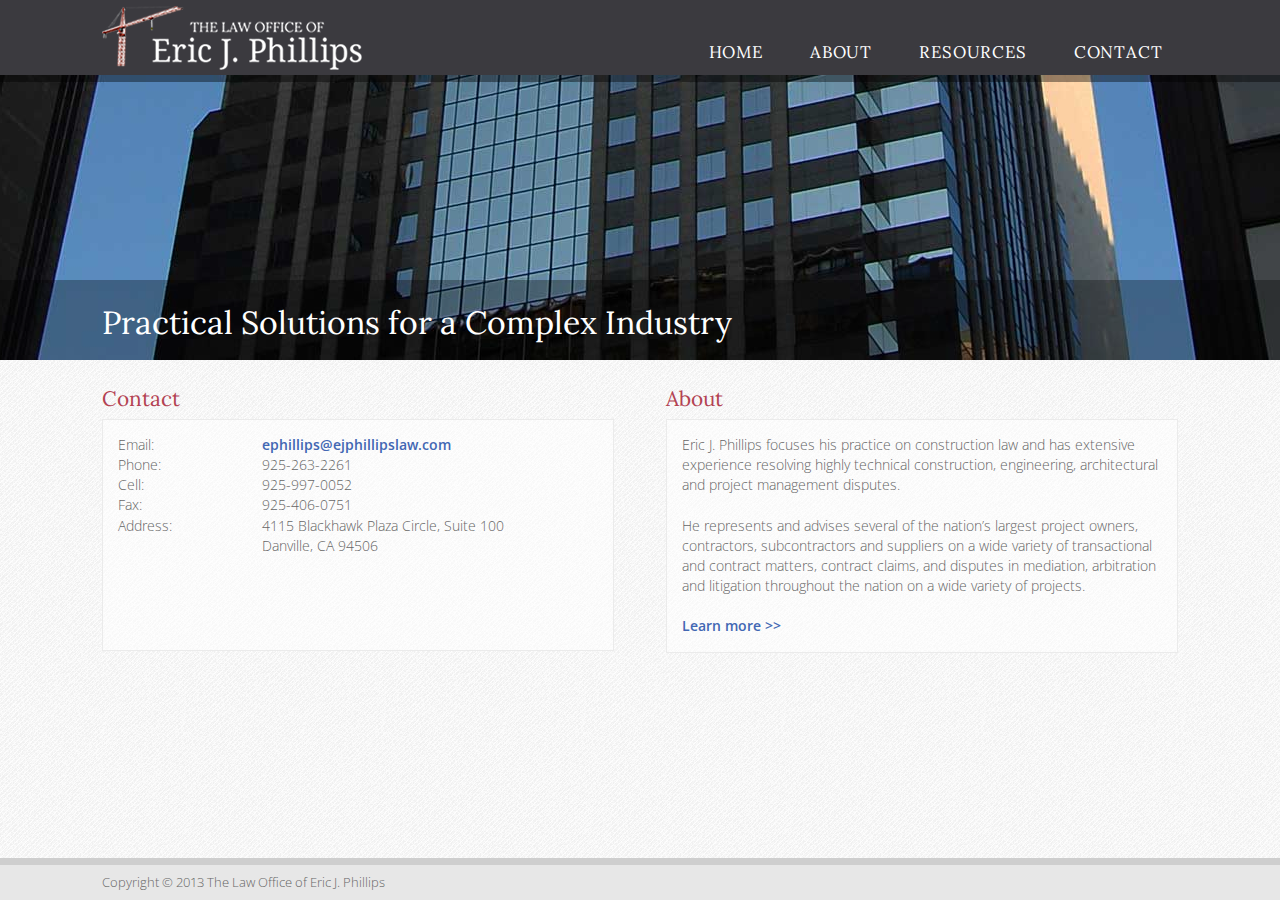
==== commit 68bababc: "removed contact form" ====
--- a/staging/index.html
+++ b/staging/index.html
@@ -120,7 +120,7 @@
     </div>
 
     <div class="footer">
-      <p class="copyright">Copyright © 2012 The Law Office of Eric J. Phillips</p>
+      <p class="copyright">Copyright © 2013 The Law Office of Eric J. Phillips</p>
     </div>
 
   </body>
--- a/staging/css/home.css
+++ b/staging/css/home.css
@@ -87,7 +87,7 @@
 
 #contact-content-block {
     margin-top: 7px;
-    height: 190px;
+    min-height: 200px;
     font-size: 0.9em;
 }
 
@@ -103,7 +103,6 @@
 
 #about-content-block {
     margin-top: 7px;
-    height: 190px;
-    margin-bottom: 5px;
+    min-height: 200px;
     font-size: 0.9em;
 }